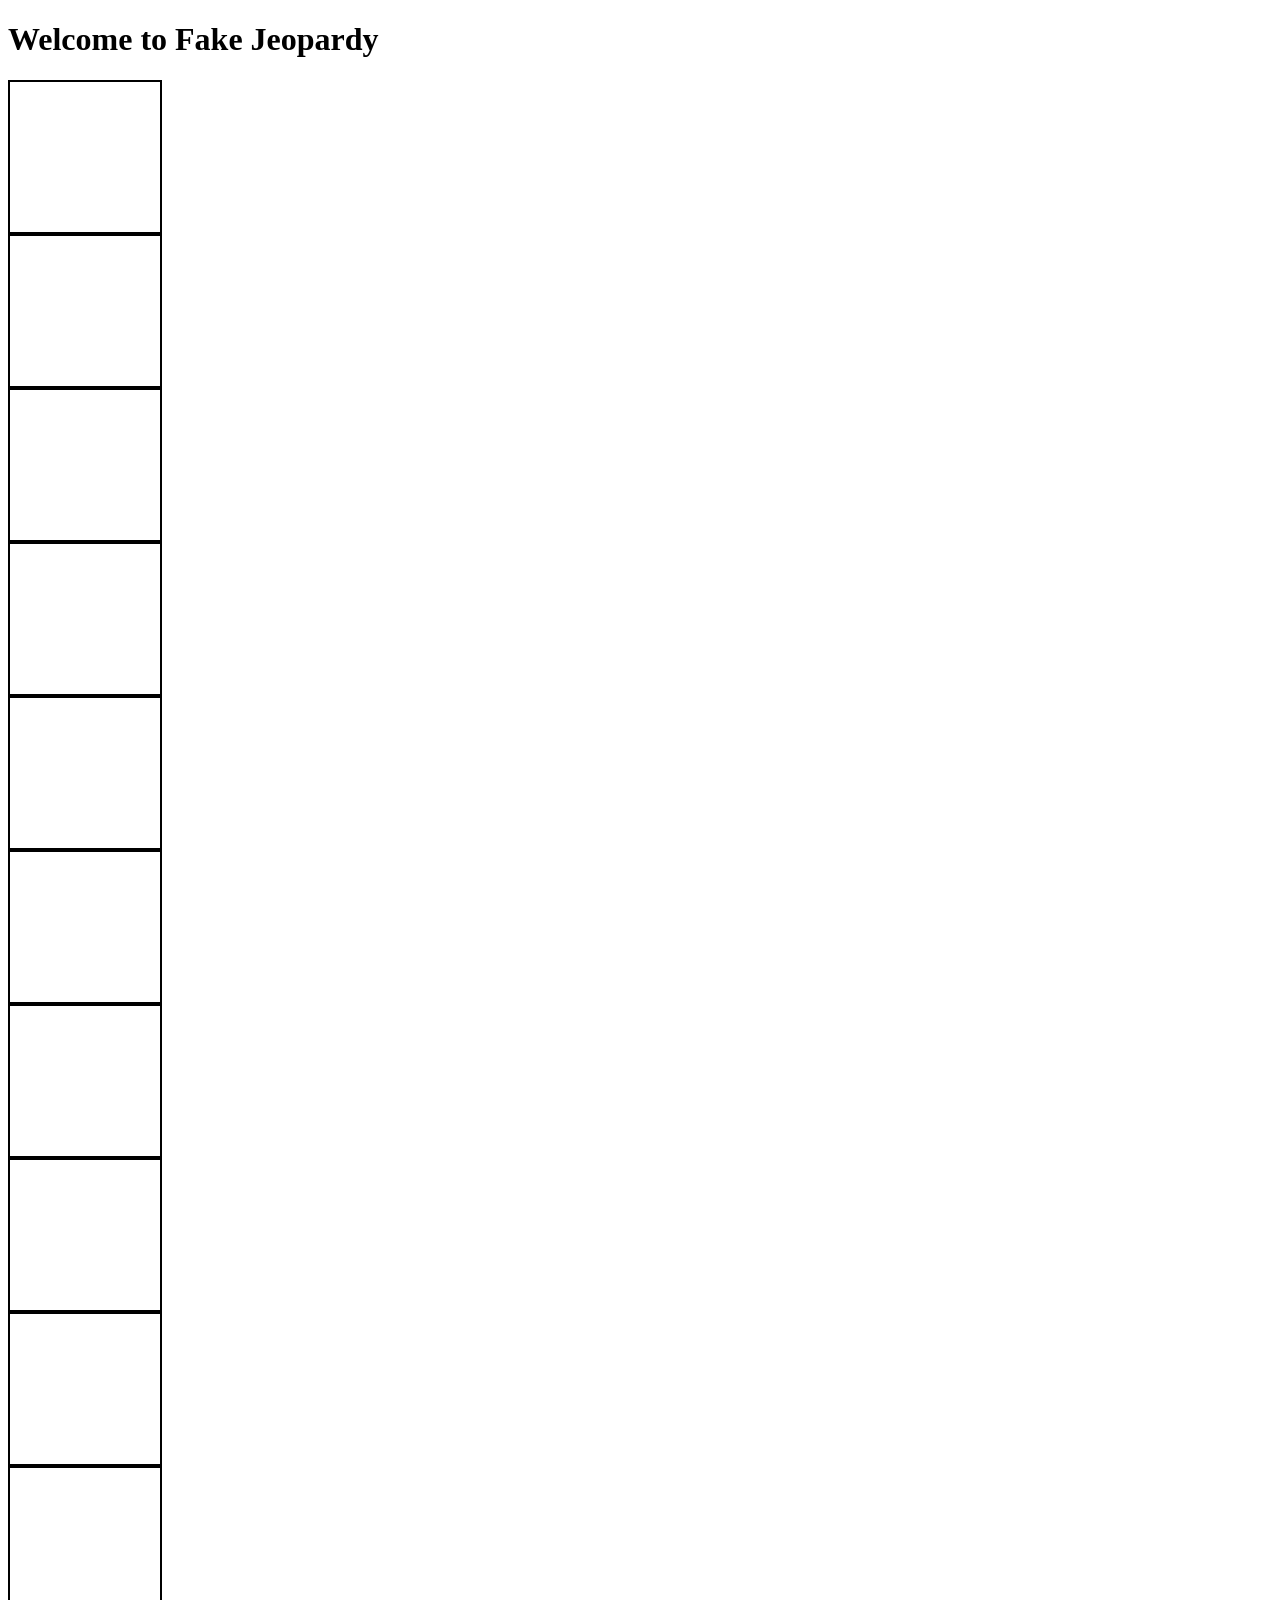
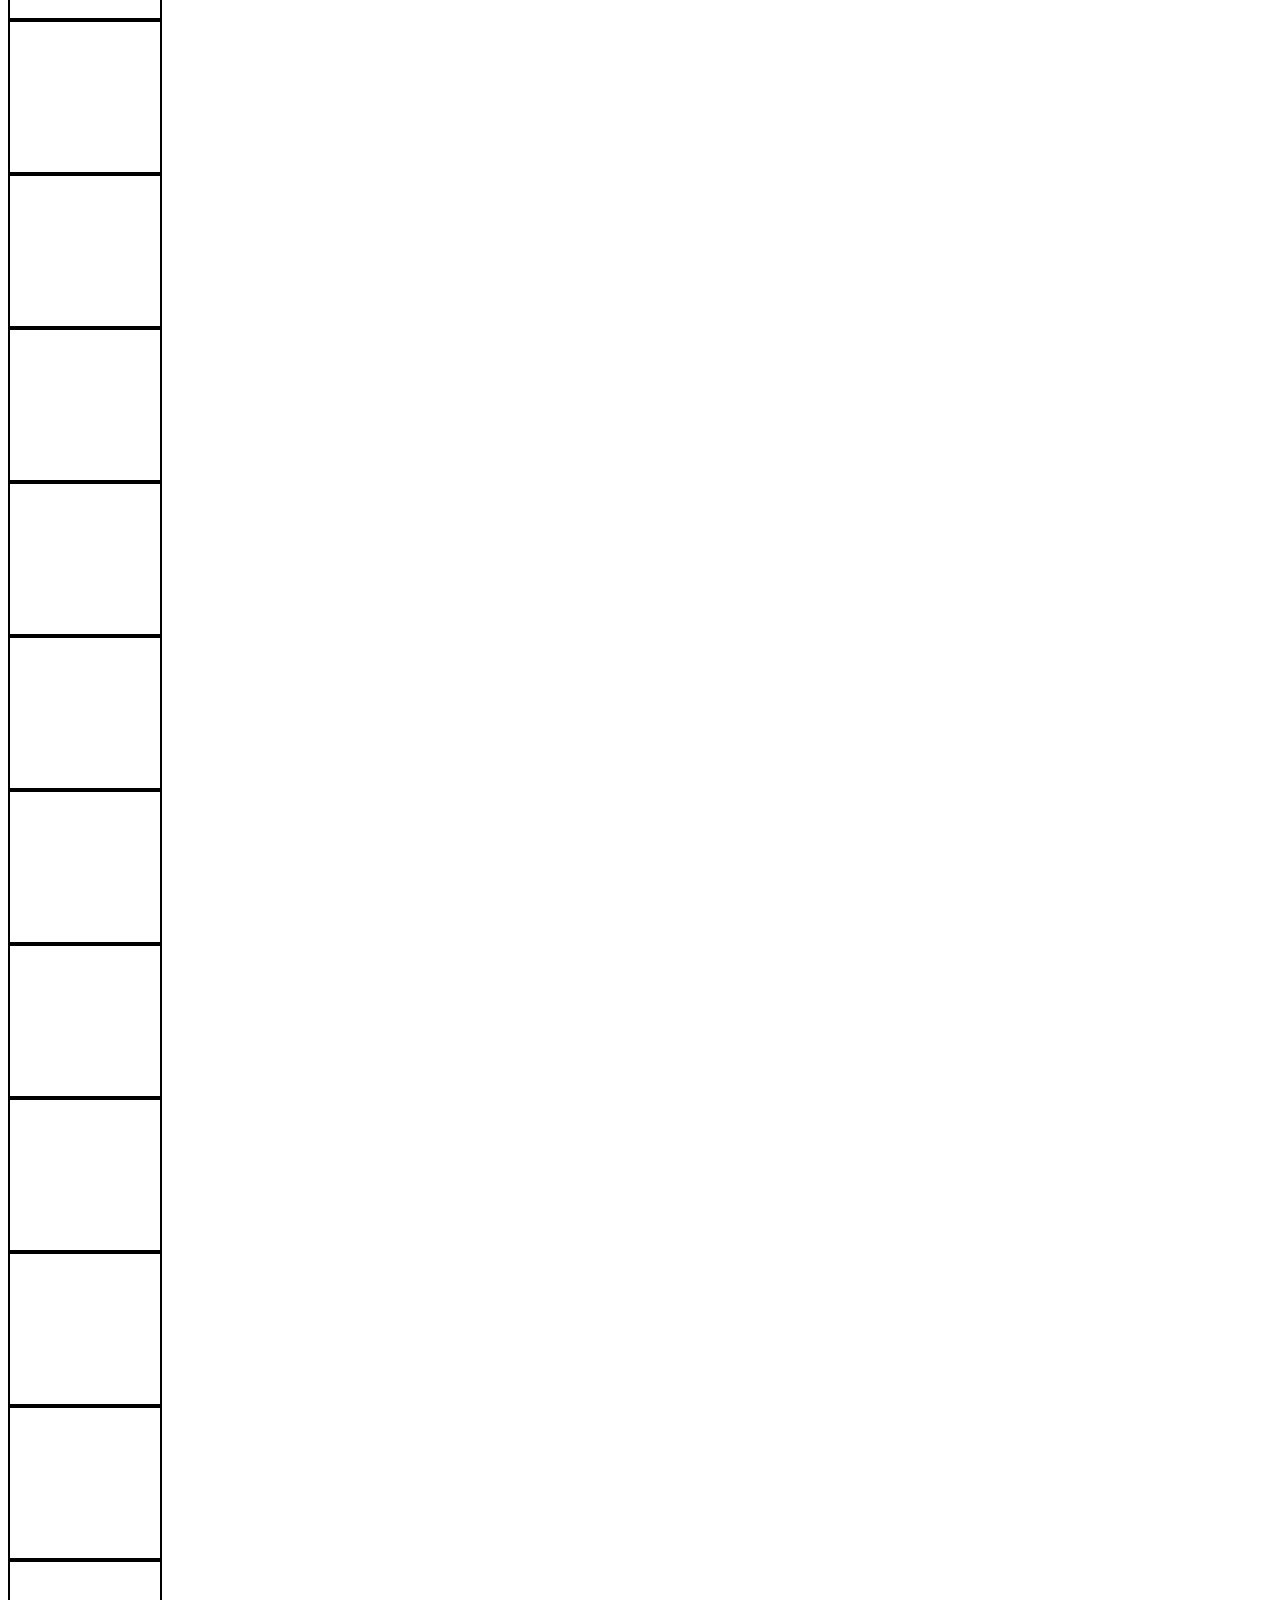
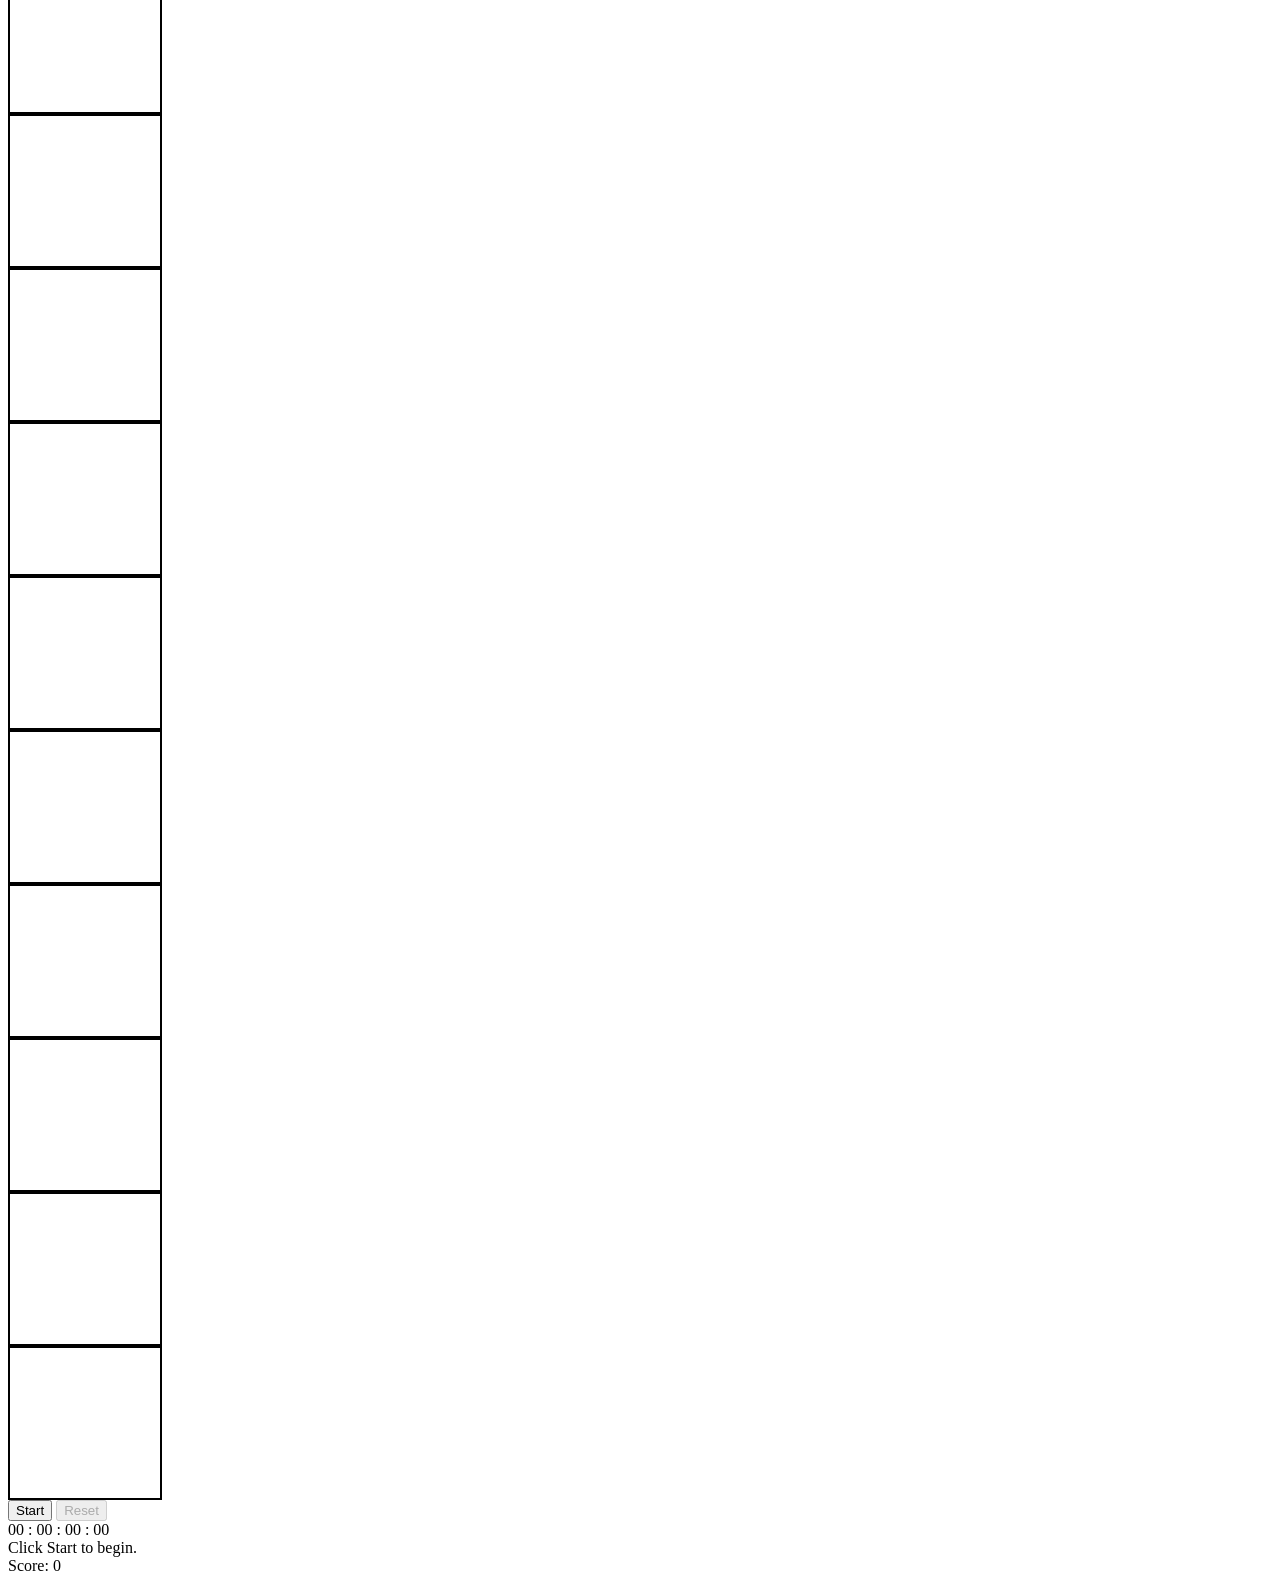
==== index.html @ 6088d6a1 "moved files again" ====
<!DOCTYPE html>
<html>
    <head>
        <meta charset="utf-8">
        <title>Welcome to Fake Jeopardy</title>

        <link href="css/style.css" rel="stylesheet">

    </head>
    <body>

        <div id="container">
            <header>
                <h1>Welcome to Fake Jeopardy</h1>
            </header>


            <div id="gameBoard">
                <div class="category"></div>
                <div class="category"></div>
                <div class="category"></div>
                <div class="category"></div>
                <div class="category"></div>
                <div class="question"></div>
                <div class="question"></div>
                <div class="question"></div>
                <div class="question"></div>
                <div class="question"></div>
                <div class="question"></div>
                <div class="question"></div>
                <div class="question"></div>
                <div class="question"></div>
                <div class="question"></div>
                <div class="question"></div>
                <div class="question"></div>
                <div class="question"></div>
                <div class="question"></div>
                <div class="question"></div>
                <div class="question"></div>
                <div class="question"></div>
                <div class="question"></div>
                <div class="question"></div>
                <div class="question"></div>
                <div class="question"></div>
                <div class="question"></div>
                <div class="question"></div>
                <div class="question"></div>
                <div class="question"></div>
            </div>

            
            <div id="gameInfo">
                <div id="controls">
                    <button class='btn' id="startButton">Start</button>
                    <button class="'btn' "disabled id="resetButton">Reset</button>
                </div>

                <!-- Stopwatch -->
                <div id="time">
                    <span class="digit" id="hr">
                        00</span>
                    <span class="txt">:</span>
                    <span class="digit" id="min">
                        00</span>
                    <span class="txt">:</span>
                    <span class="digit" id="sec">
                        00</span>
                    <span class="txt">:</span>
                    <span class="digit" id="count">
                        00</span>
                </div>


                <div id="feedback">Click Start to begin.</div>

                <div id="score">
                    Score: <span id="total">0</span>
                </div>

            </div>
            



        </div><!--container-->

        <!-- The Modal -->
        <div id="qaModal" class="modal">

            <!-- Modal content -->
            <div class="modal-content">
                <span class="close">&times;</span>
                <div id="questionArea">
                   <p> Pretend question</p>
                </div>
            
                <div id="answerArea">
                    <form>
                        <div><input type="radio" name="qa" value="correct"> Answer 1 </div>
                        <div><input type="radio" name="qa" value="incorrect"> Answer 2</div>
                        <div><input type="radio" name="qa" value="incorrect"> Answer 3</div>
        
                    </form>
        
                    <button id="submitResponse">Submit Answer</button>
                </div>

            </div><!-- .modal-content -->
        
        </div><!-- .modal-->



        <script type="text/javascript" src="js/script.js"></script>
    </body>




</html>
---- css/style.css ----
/* Add your style below */










/* initial style for gameboard - you'll want to delete this later   */
/* it's just for getting started with js */


#gameBoard div{
  width: 150px;
  height: 150px;
  border-style: solid;
  border-color: black;
  border-width: 2px;
}





/* style for modal*/
#qaModal{

    color: #FFD700;
    font-size:25px;
    }
    
    /* The Modal (background) */
    .modal {
        display: none; /* Hidden by default */
        position: fixed; /* Stay in place */
        z-index: 1; /* Sit on top */
        left: 0;
        top: 0;
        width: 100%; /* Full width */
        height: 100%; /* Full height */
        overflow: auto; /* Enable scroll if needed */
        background-color: rgb(0,0,0); /* Fallback color */
        background-color: rgba(0,0,0,0.4); /* Black w/ opacity */
      }
      
      /* Modal Content/Box */
      .modal-content {
        background-color:  blue;
        margin: 15% auto; /* 15% from the top and centered */
        padding: 20px;
        border: 1px solid #888;
        width: 80%; /* Could be more or less, depending on screen size */
      }
      
      /* The Close Button */
      .close {
        color: #aaa;
        float: right;
        font-size: 28px;
        font-weight: bold;
      }
      
      .close:hover,
      .close:focus {
        color: black;
        text-decoration: none;
        cursor: pointer;
      }
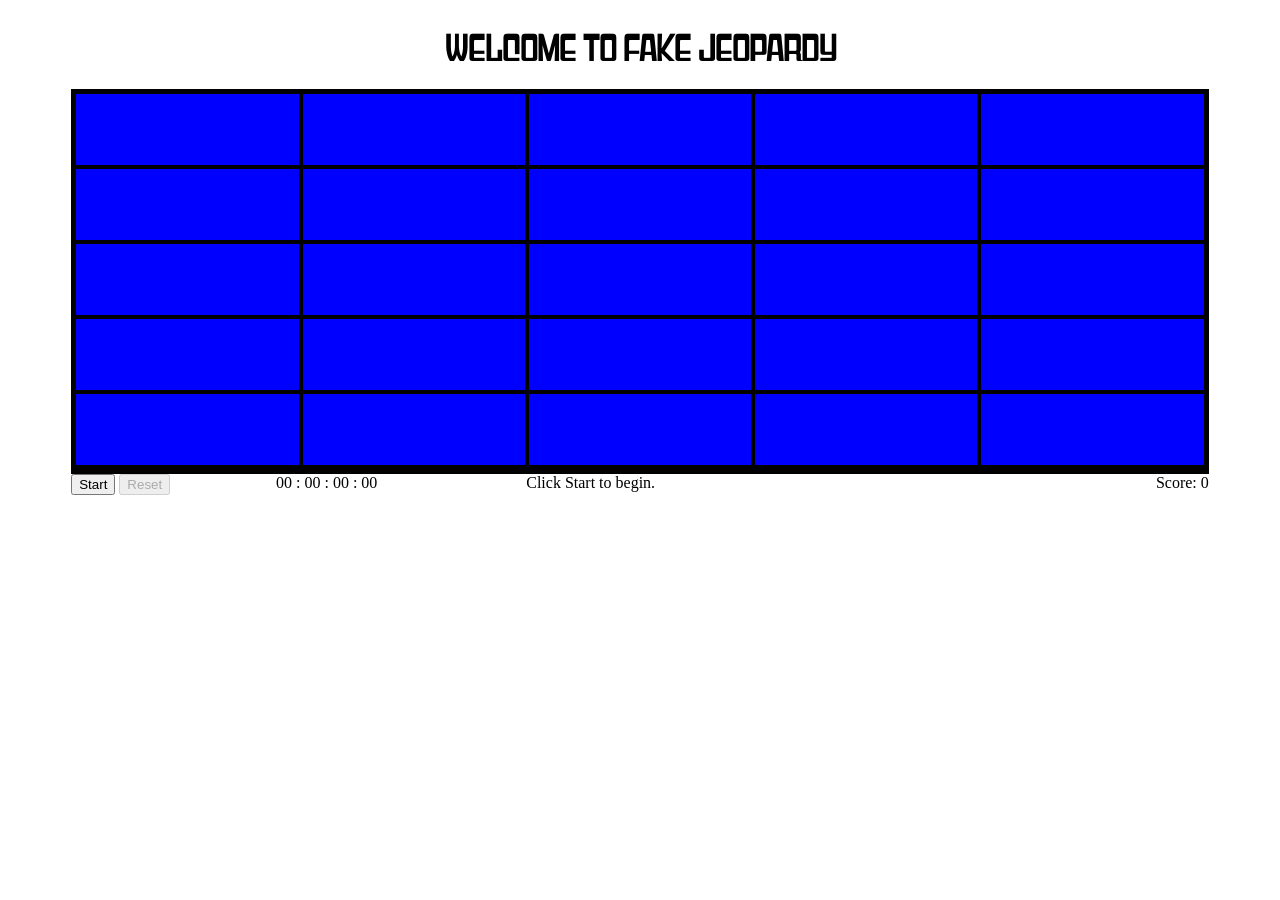
==== commit e01548c0: "Timer partially working D:" ====
--- a/index.html
+++ b/index.html
@@ -57,17 +57,13 @@
 
                 <!-- Stopwatch -->
                 <div id="time">
-                    <span class="digit" id="hr">
-                        00</span>
+                    <span class="digit" id="hr">00</span>
                     <span class="txt">:</span>
-                    <span class="digit" id="min">
-                        00</span>
+                    <span class="digit" id="min">00</span>
                     <span class="txt">:</span>
-                    <span class="digit" id="sec">
-                        00</span>
+                    <span class="digit" id="sec">00</span>
                     <span class="txt">:</span>
-                    <span class="digit" id="count">
-                        00</span>
+                    <span class="digit" id="count">00</span>
                 </div>
 
 
--- a/css/style.css
+++ b/css/style.css
@@ -1,11 +1,76 @@
 /* Add your style below */
 
+@font-face {
+    font-family: gyparody;
+    src: url(/fonts/gyparody_rg.ttf);
+}
+
+@font-face {
+    font-family: korinna;
+    src: url(/fonts/ITC_Korinna_Regular.otf);
+}
+
+#body {
+    background-color: #aaa;
+    font-family: korinna;
+}
+
+#container {
+    width: 90%;
+    align-content: center;
+    margin: auto;
+}
+
+#gameInfo {
+    display: grid;
+    grid-template-columns: 18% 22% 35% 25%;
+    justify-content: space-evenly;
+}
+
+#score {
+    text-align: right;
+}
+
+#feedback {
+    text-align: left;
+}
+
+#time {
+    text-align: left;
+}
+
+header {
+    font-family: gyparody;
+    text-align: center;
+    color: black;
+}
 
 
+.question {
+    vertical-align: center;
+    horiz-align: center;
+    background-color: blue;
+    color: #FFD700;
+    font-size: 20px;
+}
 
+.category {
+    vertical-align: center;
+    horiz-align: center;
+    background-color: blue;
+    color: #FFD700;
+    font-size: 20px;
+    text-transform: uppercase;
+}
 
-
-
+#gameBoard {
+    display: grid;
+    grid-template-columns: 20% 20% 20% 20% 20%;
+    grid-template-rows: 75px 75px 75px 75px 75px;
+    border-color: black;
+    border-style: solid;
+    border-width: 3px;
+}
 
 
 
@@ -13,12 +78,13 @@
 /* it's just for getting started with js */
 
 
-#gameBoard div{
-  width: 150px;
-  height: 150px;
-  border-style: solid;
-  border-color: black;
-  border-width: 2px;
+#gameBoard > div{
+    background-color: blue;
+    align-item: center;
+    display: grid;
+    border-style: solid;
+    border-color: black;
+    border-width: 2px;
 }
 
 
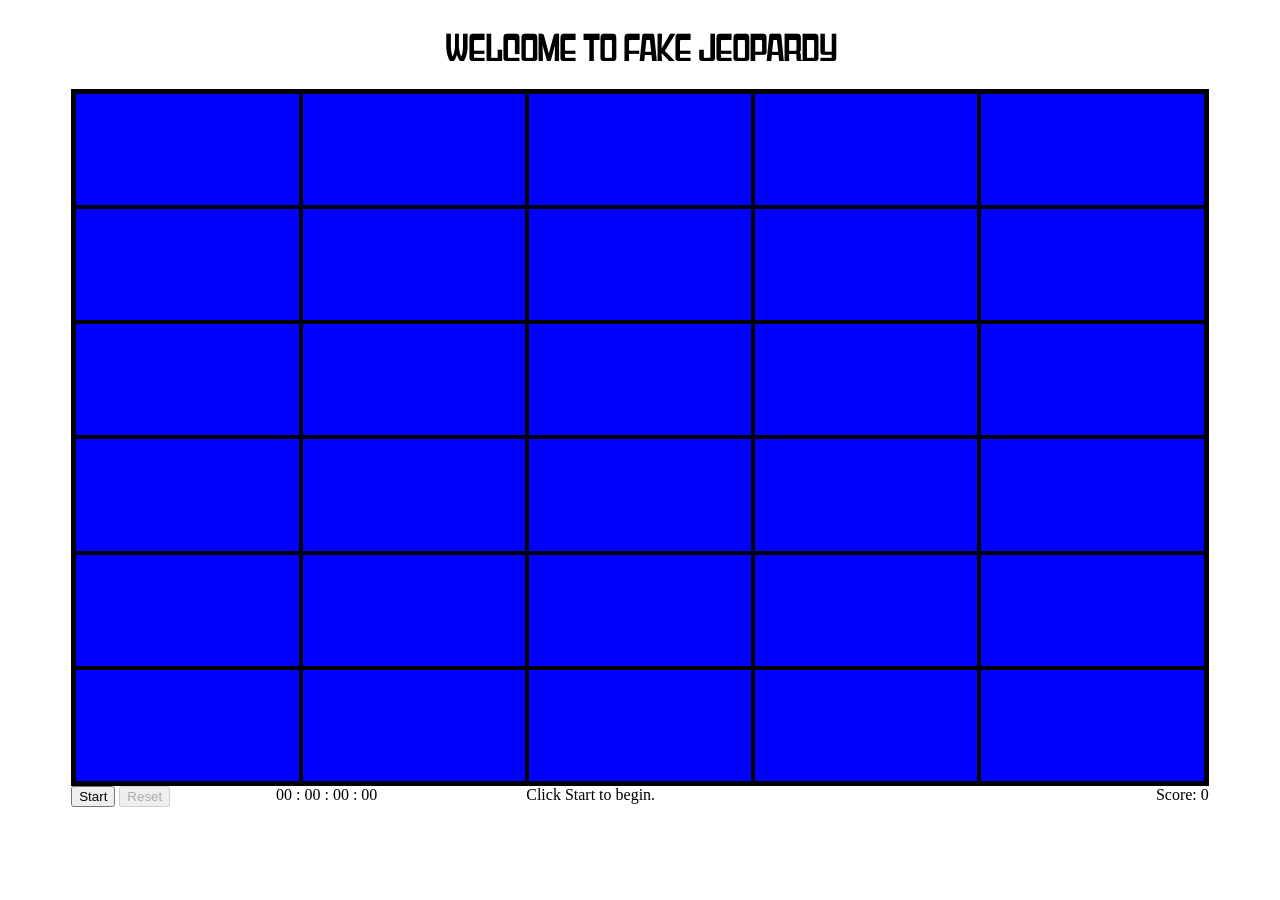
==== commit 82b97861: "add jquery for board population" ====
--- a/index.html
+++ b/index.html
@@ -1,116 +1,112 @@
 <!DOCTYPE html>
 <html>
-    <head>
-        <meta charset="utf-8">
-        <title>Welcome to Fake Jeopardy</title>
+<head>
+    <meta charset="utf-8">
+    <title>Welcome to Fake Jeopardy</title>
+    <script src="https://code.jquery.com/jquery-3.6.0.min.js"></script>
 
-        <link href="css/style.css" rel="stylesheet">
+    <link href="css/style.css" rel="stylesheet">
 
-    </head>
-    <body>
+</head>
+<body>
 
-        <div id="container">
-            <header>
-                <h1>Welcome to Fake Jeopardy</h1>
-            </header>
+<div id="container">
+    <header>
+        <h1>Welcome to Fake Jeopardy</h1>
+    </header>
 
 
-            <div id="gameBoard">
-                <div class="category"></div>
-                <div class="category"></div>
-                <div class="category"></div>
-                <div class="category"></div>
-                <div class="category"></div>
-                <div class="question"></div>
-                <div class="question"></div>
-                <div class="question"></div>
-                <div class="question"></div>
-                <div class="question"></div>
-                <div class="question"></div>
-                <div class="question"></div>
-                <div class="question"></div>
-                <div class="question"></div>
-                <div class="question"></div>
-                <div class="question"></div>
-                <div class="question"></div>
-                <div class="question"></div>
-                <div class="question"></div>
-                <div class="question"></div>
-                <div class="question"></div>
-                <div class="question"></div>
-                <div class="question"></div>
-                <div class="question"></div>
-                <div class="question"></div>
-                <div class="question"></div>
-                <div class="question"></div>
-                <div class="question"></div>
-                <div class="question"></div>
-                <div class="question"></div>
-            </div>
-
-            
-            <div id="gameInfo">
-                <div id="controls">
-                    <button class='btn' id="startButton">Start</button>
-                    <button class="'btn' "disabled id="resetButton">Reset</button>
-                </div>
-
-                <!-- Stopwatch -->
-                <div id="time">
-                    <span class="digit" id="hr">00</span>
-                    <span class="txt">:</span>
-                    <span class="digit" id="min">00</span>
-                    <span class="txt">:</span>
-                    <span class="digit" id="sec">00</span>
-                    <span class="txt">:</span>
-                    <span class="digit" id="count">00</span>
-                </div>
+    <div id="gameBoard">
+        <div class="category"></div>
+        <div class="category"></div>
+        <div class="category"></div>
+        <div class="category"></div>
+        <div class="category"></div>
+        <div class="question"></div>
+        <div class="question"></div>
+        <div class="question"></div>
+        <div class="question"></div>
+        <div class="question"></div>
+        <div class="question"></div>
+        <div class="question"></div>
+        <div class="question"></div>
+        <div class="question"></div>
+        <div class="question"></div>
+        <div class="question"></div>
+        <div class="question"></div>
+        <div class="question"></div>
+        <div class="question"></div>
+        <div class="question"></div>
+        <div class="question"></div>
+        <div class="question"></div>
+        <div class="question"></div>
+        <div class="question"></div>
+        <div class="question"></div>
+        <div class="question"></div>
+        <div class="question"></div>
+        <div class="question"></div>
+        <div class="question"></div>
+        <div class="question"></div>
+    </div>
 
 
-                <div id="feedback">Click Start to begin.</div>
+    <div id="gameInfo">
+        <div id="controls">
+            <button class='btn' id="startButton">Start</button>
+            <button class="'btn' " disabled id="resetButton">Reset</button>
+        </div>
 
-                <div id="score">
-                    Score: <span id="total">0</span>
-                </div>
-
-            </div>
-            
+        <!-- Stopwatch -->
+        <div id="time">
+            <span class="digit" id="hr">00</span>
+            <span class="txt">:</span>
+            <span class="digit" id="min">00</span>
+            <span class="txt">:</span>
+            <span class="digit" id="sec">00</span>
+            <span class="txt">:</span>
+            <span class="digit" id="count">00</span>
+        </div>
 
 
+        <div id="feedback">Click Start to begin.</div>
 
-        </div><!--container-->
+        <div id="score">
+            Score: <span id="total">0</span>
+        </div>
 
-        <!-- The Modal -->
-        <div id="qaModal" class="modal">
-
-            <!-- Modal content -->
-            <div class="modal-content">
-                <span class="close">&times;</span>
-                <div id="questionArea">
-                   <p> Pretend question</p>
-                </div>
-            
-                <div id="answerArea">
-                    <form>
-                        <div><input type="radio" name="qa" value="correct"> Answer 1 </div>
-                        <div><input type="radio" name="qa" value="incorrect"> Answer 2</div>
-                        <div><input type="radio" name="qa" value="incorrect"> Answer 3</div>
-        
-                    </form>
-        
-                    <button id="submitResponse">Submit Answer</button>
-                </div>
-
-            </div><!-- .modal-content -->
-        
-        </div><!-- .modal-->
+    </div>
 
 
+</div><!--container-->
 
-        <script type="text/javascript" src="js/script.js"></script>
-    </body>
+<!-- The Modal -->
+<div class="modal" id="qaModal">
+
+    <!-- Modal content -->
+    <div class="modal-content">
+        <span class="close">&times;</span>
+        <div id="questionArea">
+            <p> Pretend question</p>
+        </div>
+
+        <div id="answerArea">
+            <form>
+                <div><input name="qa" type="radio" value="correct"> Answer 1</div>
+                <div><input name="qa" type="radio" value="incorrect"> Answer 2</div>
+                <div><input name="qa" type="radio" value="incorrect"> Answer 3</div>
+
+            </form>
+
+            <button id="submitResponse">Submit Answer</button>
+        </div>
+
+    </div><!-- .modal-content -->
+
+</div><!-- .modal-->
 
 
+<script src="js/script.js" type="text/javascript"></script>
+</body>
 
 
 </html>
--- a/css/style.css
+++ b/css/style.css
@@ -52,21 +52,27 @@
     background-color: blue;
     color: #FFD700;
     font-size: 20px;
+    aspect-ratio: 2/1;
+    height: auto;
 }
 
 .category {
+    aspect-ratio: 2/1;
+    height: auto;
     vertical-align: center;
     horiz-align: center;
     background-color: blue;
     color: #FFD700;
     font-size: 20px;
     text-transform: uppercase;
+    display: flex;
+    align-content: center;
+    justify-content: center;
 }
 
 #gameBoard {
     display: grid;
     grid-template-columns: 20% 20% 20% 20% 20%;
-    grid-template-rows: 75px 75px 75px 75px 75px;
     border-color: black;
     border-style: solid;
     border-width: 3px;
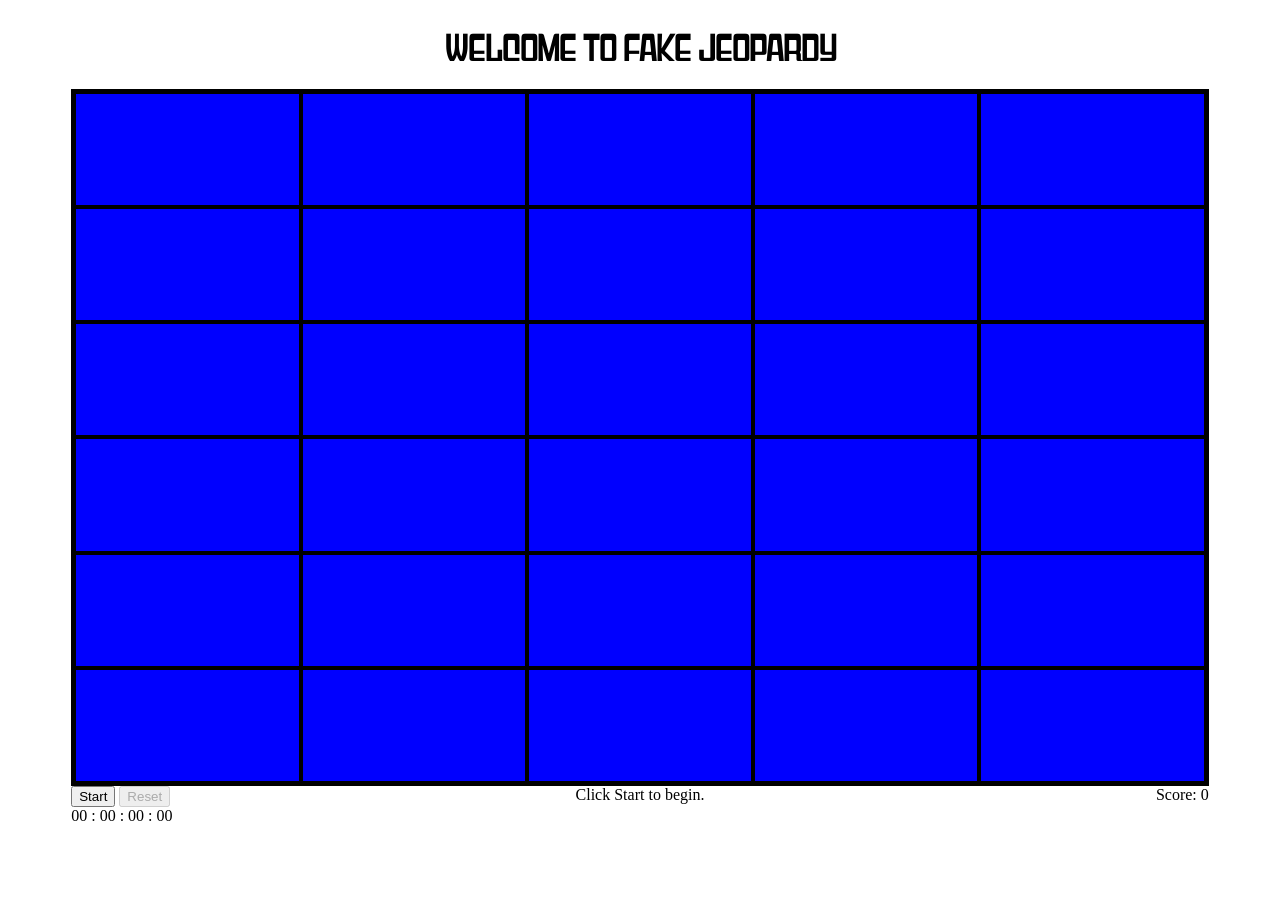
==== commit 2bb121fd: "Fixed bottom spacing" ====
--- a/index.html
+++ b/index.html
@@ -56,6 +56,12 @@
             <button class="'btn' " disabled id="resetButton">Reset</button>
         </div>
 
+        <div id="feedback">Click Start to begin.</div>
+
+        <div id="score">
+            Score: <span id="total">0</span>
+        </div>
+
         <!-- Stopwatch -->
         <div id="time">
             <span class="digit" id="hr">00</span>
@@ -65,13 +71,6 @@
             <span class="digit" id="sec">00</span>
             <span class="txt">:</span>
             <span class="digit" id="count">00</span>
-        </div>
-
-
-        <div id="feedback">Click Start to begin.</div>
-
-        <div id="score">
-            Score: <span id="total">0</span>
         </div>
 
     </div>
--- a/css/style.css
+++ b/css/style.css
@@ -23,7 +23,7 @@
 
 #gameInfo {
     display: grid;
-    grid-template-columns: 18% 22% 35% 25%;
+    grid-template-columns: 30% 40% 30%;
     justify-content: space-evenly;
 }
 
@@ -32,7 +32,7 @@
 }
 
 #feedback {
-    text-align: left;
+    text-align: center;
 }
 
 #time {
@@ -40,7 +40,7 @@
 }
 
 header {
-    font-family: gyparody;
+    font-family: gyparody, serif;
     text-align: center;
     color: black;
 }
@@ -52,8 +52,12 @@
     background-color: blue;
     color: #FFD700;
     font-size: 20px;
+    font-family: korinna, serif;
     aspect-ratio: 2/1;
     height: auto;
+    display: flex;
+    align-content: center;
+    justify-content: center;
 }
 
 .category {
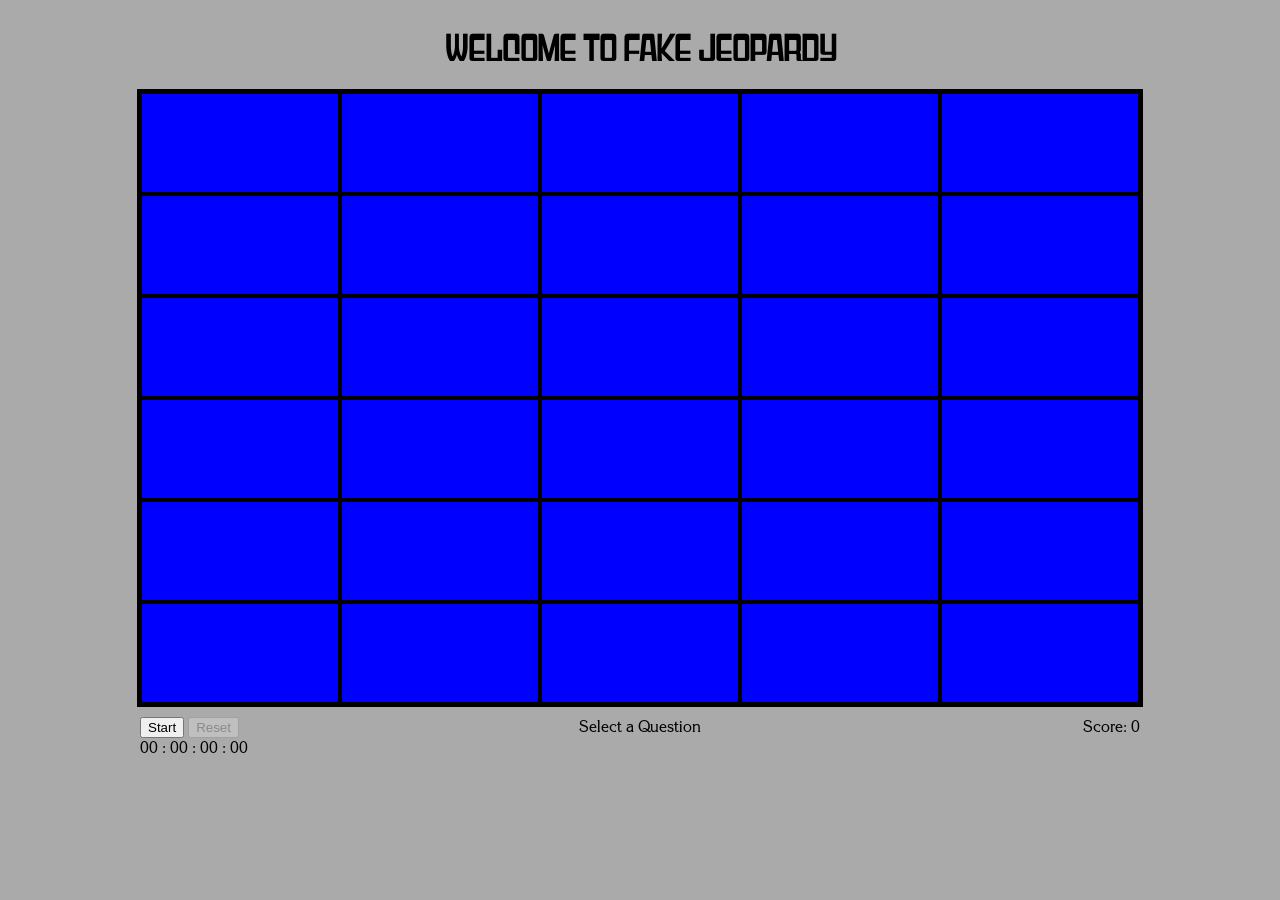
==== commit 9b4f3486: "fix the rest of the shit" ====
--- a/index.html
+++ b/index.html
@@ -90,10 +90,10 @@
 
         <div id="answerArea">
             <form>
-                <div><input name="qa" type="radio" value="correct"> Answer 1</div>
-                <div><input name="qa" type="radio" value="incorrect"> Answer 2</div>
-                <div><input name="qa" type="radio" value="incorrect"> Answer 3</div>
-
+                <div><input id="1" name="qa" type="radio" > <label for="1">Answer</label></div>
+                <div><input id="2" name="qa" type="radio" > <label for="2">Answer</label></div>
+                <div><input id="3" name="qa" type="radio" > <label for="3">Answer</label></div>
+                <div><input id="4" name="qa" type="radio" > <label for="4">Answer</label></div>
             </form>
 
             <button id="submitResponse">Submit Answer</button>
--- a/css/style.css
+++ b/css/style.css
@@ -10,21 +10,25 @@
     src: url(/fonts/ITC_Korinna_Regular.otf);
 }
 
-#body {
+
+body {
     background-color: #aaa;
-    font-family: korinna;
+    font-family: korinna, serif;
+
 }
 
 #container {
-    width: 90%;
     align-content: center;
-    margin: auto;
+    display: flex;
+    flex-direction: column;
 }
 
 #gameInfo {
     display: grid;
     grid-template-columns: 30% 40% 30%;
     justify-content: space-evenly;
+    margin:10px auto;
+    width: 1000px;
 }
 
 #score {
@@ -40,108 +44,114 @@
 }
 
 header {
+    color: black;
     font-family: gyparody, serif;
     text-align: center;
-    color: black;
+    width: 100%;
 }
 
 
 .question {
-    vertical-align: center;
-    horiz-align: center;
-    background-color: blue;
-    color: #FFD700;
-    font-size: 20px;
-    font-family: korinna, serif;
-    aspect-ratio: 2/1;
-    height: auto;
-    display: flex;
-    align-content: center;
-    justify-content: center;
+    font-size: 2vw;
 }
 
 .category {
+    font-size: 1.5vw;
+}
+
+#gameBoard > div {
+    align-content: center;
+    align-items: center;
     aspect-ratio: 2/1;
-    height: auto;
-    vertical-align: center;
+    background-color: blue;
+    border-color: black;
+    border-style: solid;
+    border-width: 2px;
+    color: #FFD700;
+    display: flex;
+    font-family: korinna, serif;
     horiz-align: center;
-    background-color: blue;
-    color: #FFD700;
-    font-size: 20px;
+    justify-content: center;
+    max-height: 100px;
+    min-height: 50px;
+    text-align: center;
     text-transform: uppercase;
-    display: flex;
-    align-content: center;
-    justify-content: center;
 }
 
 #gameBoard {
-    display: grid;
-    grid-template-columns: 20% 20% 20% 20% 20%;
     border-color: black;
     border-style: solid;
     border-width: 3px;
+    display: grid;
+    grid-template-columns: repeat(5, 200px);
+
+    height: fit-content;
+    margin: 0 auto;
+
 }
-
 
 
 /* initial style for gameboard - you'll want to delete this later   */
 /* it's just for getting started with js */
 
 
-#gameBoard > div{
-    background-color: blue;
-    align-item: center;
-    display: grid;
-    border-style: solid;
-    border-color: black;
-    border-width: 2px;
+/* style for modal*/
+#qaModal {
+
+    color: #FFD700;
+    font-size: 25px;
 }
 
+/* The Modal (background) */
+.modal {
+    background-color: rgb(0, 0, 0); /* Fallback color */
+    background-color: rgba(0, 0, 0, 0.4); /* Black w/ opacity */
+    display: none; /* Hidden by default */
+    height: 100%; /* Full height */
+    left: 0;
+    overflow: auto; /* Enable scroll if needed */
+    position: fixed; /* Stay in place */
+    top: 0;
+    width: 100%; /* Full width */
+    z-index: 1; /* Sit on top */
+}
 
+/* Modal Content/Box */
+.modal-content {
+    background-color: blue;
+    border: 1px solid #888;
+    margin: 15% auto; /* 15% from the top and centered */
+    padding: 20px;
+    width: 80%; /* Could be more or less, depending on screen size */
+}
 
+/* The Close Button */
+.close {
+    color: #aaa;
+    float: right;
+    font-size: 28px;
+    font-weight: bold;
+}
 
+.close:hover,
+.close:focus {
+    color: black;
+    cursor: pointer;
+    text-decoration: none;
+}
 
-/* style for modal*/
-#qaModal{
-
-    color: #FFD700;
-    font-size:25px;
-    }
-    
-    /* The Modal (background) */
-    .modal {
-        display: none; /* Hidden by default */
-        position: fixed; /* Stay in place */
-        z-index: 1; /* Sit on top */
-        left: 0;
-        top: 0;
-        width: 100%; /* Full width */
-        height: 100%; /* Full height */
-        overflow: auto; /* Enable scroll if needed */
-        background-color: rgb(0,0,0); /* Fallback color */
-        background-color: rgba(0,0,0,0.4); /* Black w/ opacity */
-      }
-      
-      /* Modal Content/Box */
-      .modal-content {
-        background-color:  blue;
-        margin: 15% auto; /* 15% from the top and centered */
-        padding: 20px;
-        border: 1px solid #888;
-        width: 80%; /* Could be more or less, depending on screen size */
-      }
-      
-      /* The Close Button */
-      .close {
-        color: #aaa;
-        float: right;
-        font-size: 28px;
-        font-weight: bold;
-      }
-      
-      .close:hover,
-      .close:focus {
-        color: black;
-        text-decoration: none;
-        cursor: pointer;
-      }+.tempAlert {
+    background-color: #FFFFFF;
+    border-radius: 50px;
+    bottom: 15%;
+    left: 0;
+    margin-left: auto;
+    margin-right: auto;
+    padding: 12px;
+    pointer-events: none;
+    position: absolute;
+    right: 0;
+    text-align: center;
+    width: fit-content;
+    z-index: 1000;
+}
